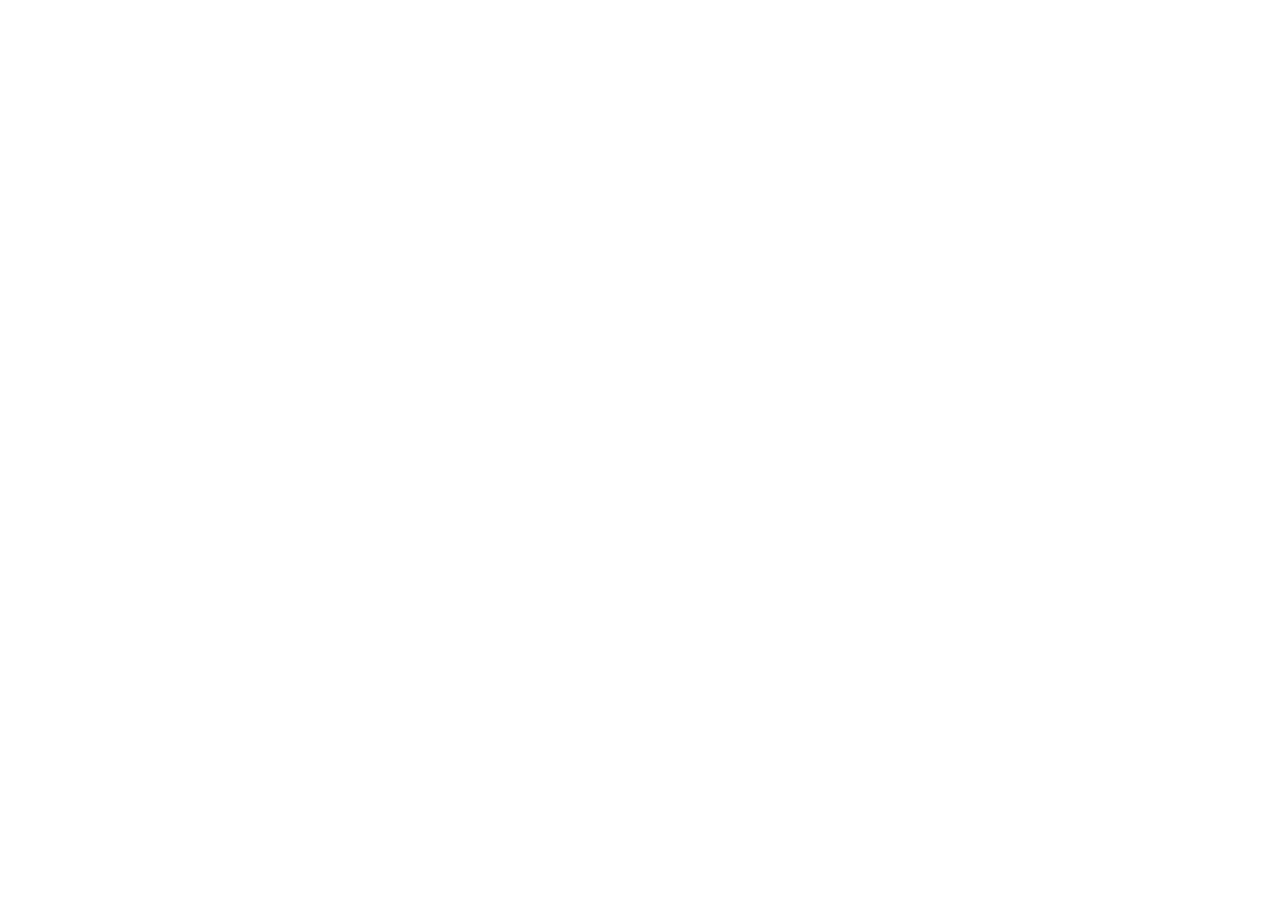
==== frontend/index.html @ c2d6152f "add page title for browser tab" ====
<!DOCTYPE html>
<html lang="en">
<head>
    <meta charset="UTF-8">
    <meta name="viewport" content="width=device-width, initial-scale=1.0">
    <title>Dashboard - Petrofac HSE Tracker</title>
</head>
<body>
    
</body>
</html>
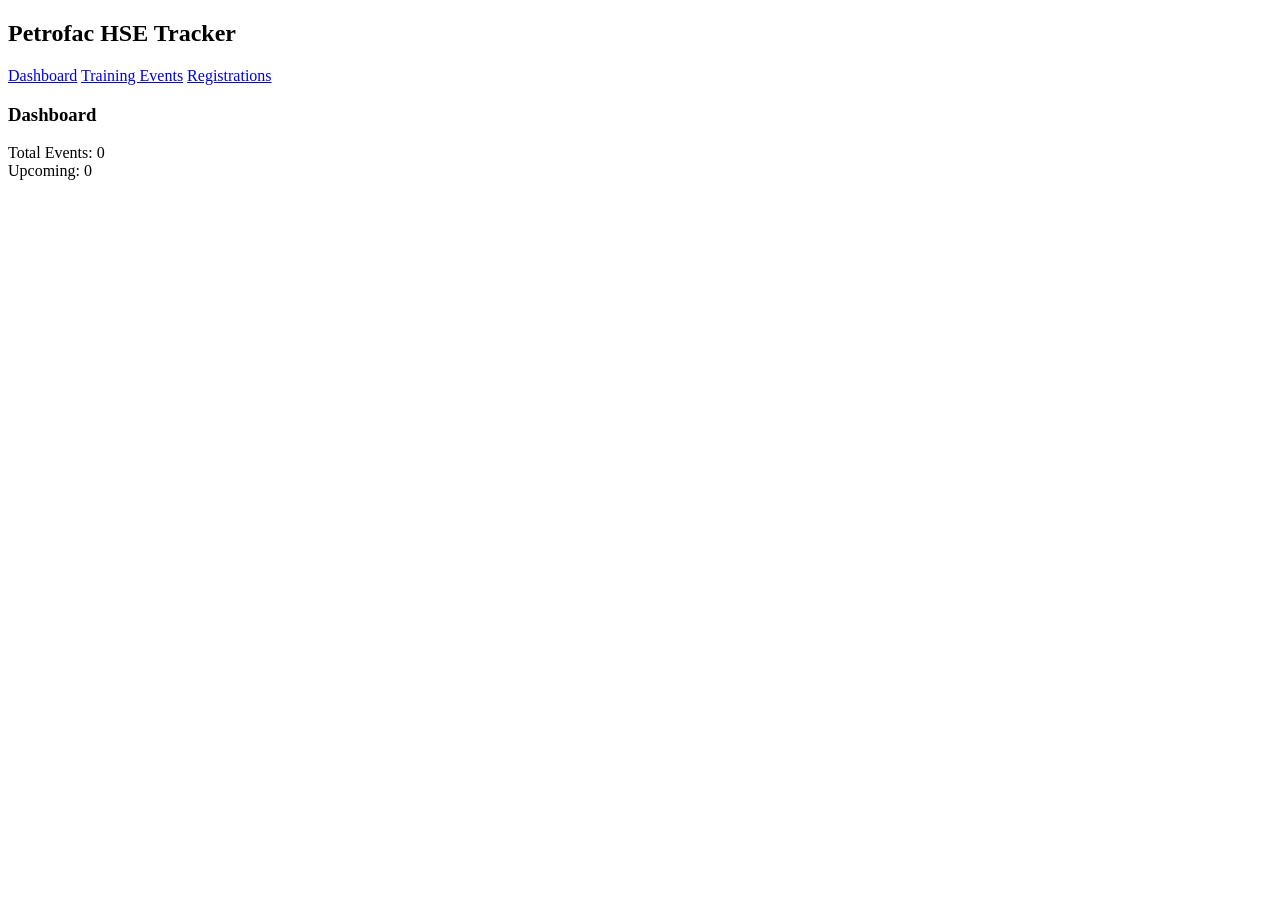
==== commit 1c584daa: "navigation added" ====
--- a/frontend/index.html
+++ b/frontend/index.html
@@ -6,6 +6,25 @@
     <title>Dashboard - Petrofac HSE Tracker</title>
 </head>
 <body>
-    
+    <nav>
+        <h2>Petrofac HSE Tracker</h2>
+        <div>
+            <a href="index.html" class="active">Dashboard</a>
+            <a href="events.html">Training Events</a>
+            <a href="registrations.html">Registrations</a>
+        </div>
+    </nav>
+    <div class="container">
+        <h3>Dashboard</h3>
+        <div class="stats">
+            <div class="stat-box">Total Events: <span id="totalEvents">0</span></div>
+            <div class="stat-box">Upcoming: <span id="upcomingEvents">0</span></div>
+
+
+
+        </div>
+
+
+    </div>
 </body>
 </html>
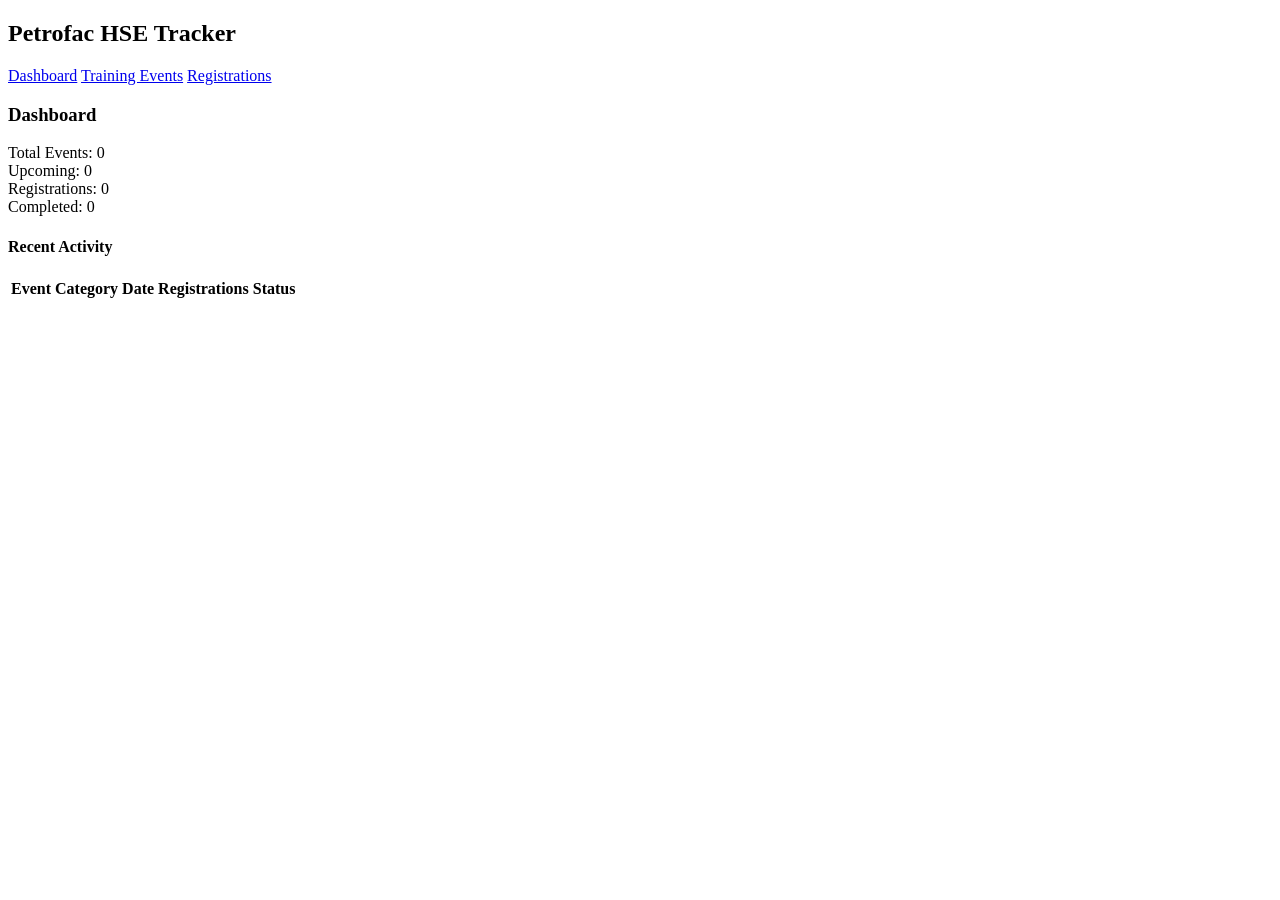
==== commit cc044541: "tables done" ====
--- a/frontend/index.html
+++ b/frontend/index.html
@@ -19,12 +19,24 @@
         <div class="stats">
             <div class="stat-box">Total Events: <span id="totalEvents">0</span></div>
             <div class="stat-box">Upcoming: <span id="upcomingEvents">0</span></div>
-
-
-
+            <div class="stat-box">Registrations: <span id="totalRegs">0</span></div>
+            <div class="stat-box">Completed: <span id="completedEvents">0</span></div>
         </div>
-
-
+        <h4>Recent Activity</h4>
+        <table id="dashTable">
+            <thead>
+                <tr>
+                    <th>Event</th>
+                    <th>Category</th>
+                    <th>Date</th>
+                    <th>Registrations</th>
+                    <th>Status</th>
+                </tr>
+            </thead>
+            <tbody></tbody>
+        </table>
     </div>
+    <script src="api.js"></script>
+    <script src="app.js"></script>
 </body>
 </html>
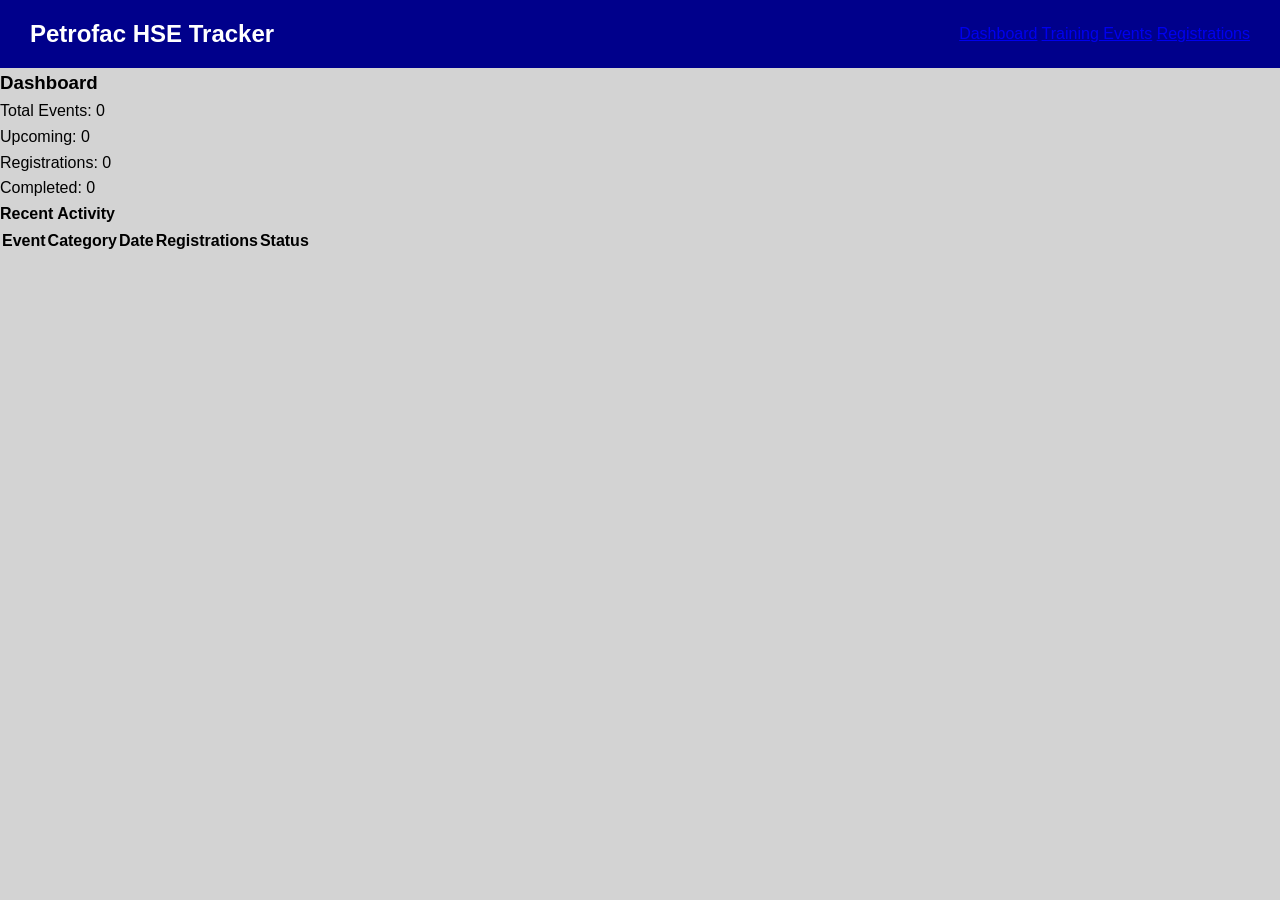
==== commit 30a7d76c: "add navigation bar styling" ====
--- a/frontend/index.html
+++ b/frontend/index.html
@@ -4,6 +4,7 @@
     <meta charset="UTF-8">
     <meta name="viewport" content="width=device-width, initial-scale=1.0">
     <title>Dashboard - Petrofac HSE Tracker</title>
+    <link rel="stylesheet" href="style.css">
 </head>
 <body>
     <nav>
--- a/frontend/style.css
+++ b/frontend/style.css
@@ -0,0 +1,20 @@
+* {
+    margin: 0;
+    padding: 0;
+    box-sizing: border-box;
+}
+
+body {
+    font-family: Arial, Helvetica, sans-serif;
+    background-color: lightgrey;
+    line-height: 1.6;
+}
+
+nav{
+    background-color: darkblue;
+    color: white;
+    padding: 15px 30px;
+    display: flex;
+    justify-content: space-between;
+    align-items: center;
+}
